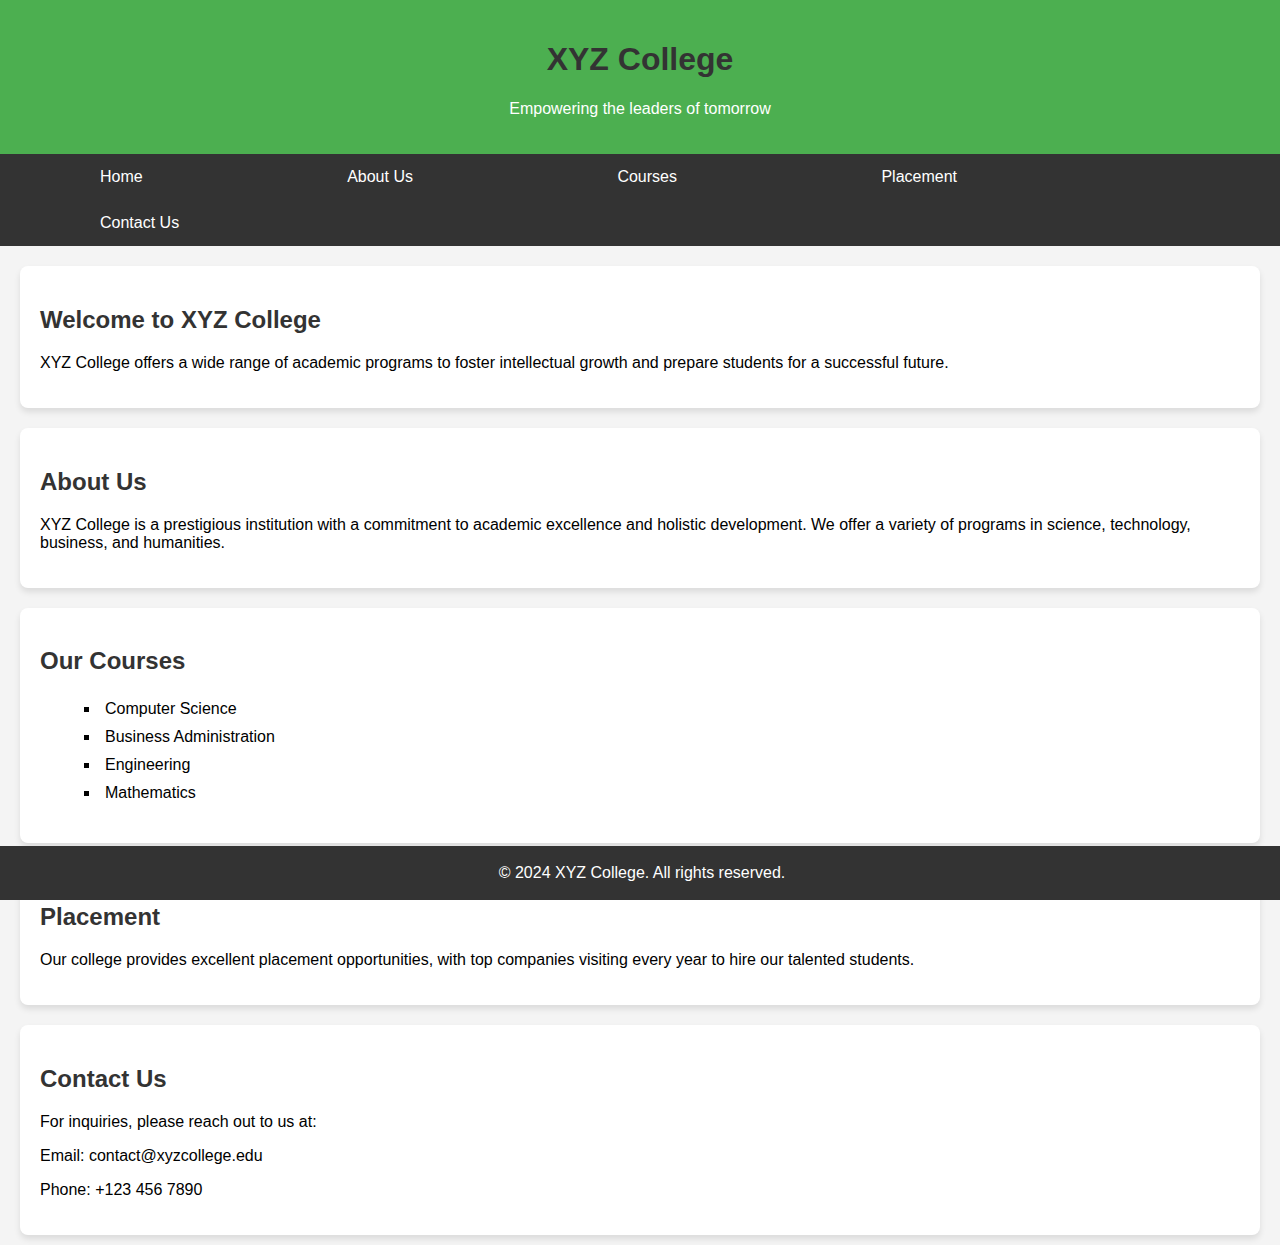
==== ex 12/index.html @ dc2f4fe7 "Initial commit" ====
<!DOCTYPE html>
<html lang="en">
<head>
    <meta charset="UTF-8">
    <meta name="viewport" content="width=device-width, initial-scale=1.0">
    <title>XYZ College</title>
    <link rel="stylesheet" href="styles.css"> <!-- External CSS Link -->
    <style>
        /* Embedded CSS */
        body {
            font-family: Arial, sans-serif;
            margin: 0;
            padding: 0;
        }

        .header {
            background-color: #4CAF50;
            color: white;
            text-align: center;
            padding: 20px;
        }

        nav {
            background-color: #333;
            overflow: hidden;
           
        }

        nav a {
         
            display:inline-block;
            color: white;
            text-align: center;
            padding: 14px 100px;
            text-decoration: none;
            justify-content: center;
        }

        nav a:hover {
            background-color: #ddd;
            color: black;
        }

        .main-content {
            margin: 20px;
            padding: 20px;
            background-color: white;
            border-radius: 8px;
            box-shadow: 0px 4px 6px rgba(0, 0, 0, 0.1);
        }

        .footer {
            background-color: #333;
            color: white;
            text-align: center;
            padding: 2px;
            position: fixed;
            width: 100%;
            bottom: 0;
        }

        h1, h2, h3 {
            color: #333;
        }

        ul {
            list-style-type: square;
            margin-left: 20px;
        }

        ul li {
            padding: 5px;
            font-size: 16px;
        }
    </style>
</head>
<body>

    <div class="header">
        <h1>XYZ College</h1>
        <p>Empowering the leaders of tomorrow</p>
    </div>

    <!-- Navigation Bar -->
    <nav>
        <a href="#home">Home</a>
        <a href="#about">About Us</a>
        <a href="#courses">Courses</a>
        <a href="#placement">Placement</a>
        <a href="#contact">Contact Us</a>
    </nav>

    <div class="main-content" id="home">
        <h2>Welcome to XYZ College</h2>
        <p>XYZ College offers a wide range of academic programs to foster intellectual growth and prepare students for a successful future.</p>
    </div>

    <div class="main-content" id="about">
        <h2>About Us</h2>
        <p>XYZ College is a prestigious institution with a commitment to academic excellence and holistic development. We offer a variety of programs in science, technology, business, and humanities.</p>
    </div>

    <div class="main-content" id="courses">
        <h2>Our Courses</h2>
        <ul>
            <li>Computer Science</li>
            <li>Business Administration</li>
            <li>Engineering</li>
            <li>Mathematics</li>
        </ul>
    </div>

    <div class="main-content" id="placement">
        <h2>Placement</h2>
        <p>Our college provides excellent placement opportunities, with top companies visiting every year to hire our talented students.</p>
    </div>

    <div class="main-content" id="contact">
        <h2>Contact Us</h2>
        <p>For inquiries, please reach out to us at:</p>
        <p>Email: contact@xyzcollege.edu</p>
        <p>Phone: +123 456 7890</p>
    </div>

    <div class="footer">
        <p>&copy; 2024 XYZ College. All rights reserved.</p>
    </div>

</body>
</html>
---- ex 12/styles.css ----
/* External CSS */
body {
    background-color: #f4f4f4;
    margin: 0;
    padding: 0;
    box-sizing: border-box;
}

.main-content {
    margin: 20px;
    padding: 20px;
    background-color: white;
    border-radius: 8px;
    box-shadow: 0px 4px 6px rgba(0, 0, 0, 0.1);
}
#contact{
    margin-bottom: 10px;
}

h1, h2, h3 {
    color: #333;
}

ul {
    list-style-type: square;
    margin-left: 20px;
}

ul li {
    padding: 5px;
    font-size: 16px;
}
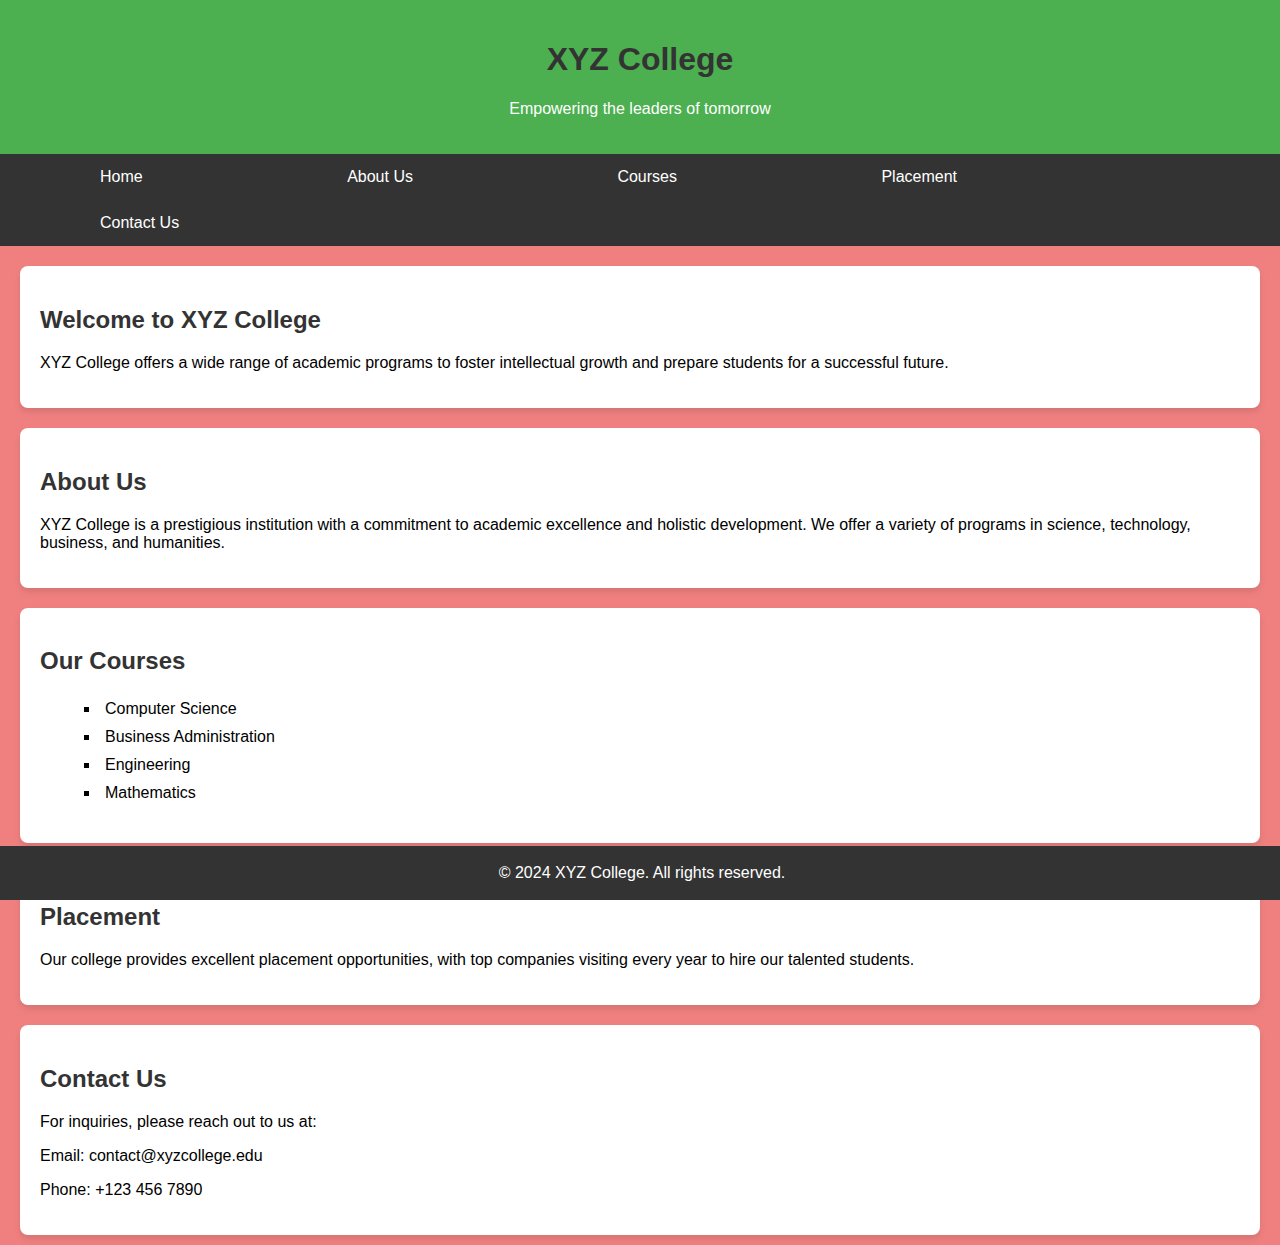
==== commit 9bda9440: "Added new file(s)" ====
--- a/ex 12/index.html
+++ b/ex 12/index.html
@@ -11,6 +11,7 @@
             font-family: Arial, sans-serif;
             margin: 0;
             padding: 0;
+            background-color: lightcoral;
         }
 
         .header {
@@ -33,7 +34,7 @@
             text-align: center;
             padding: 14px 100px;
             text-decoration: none;
-            justify-content: center;
+           
         }
 
         nav a:hover {
